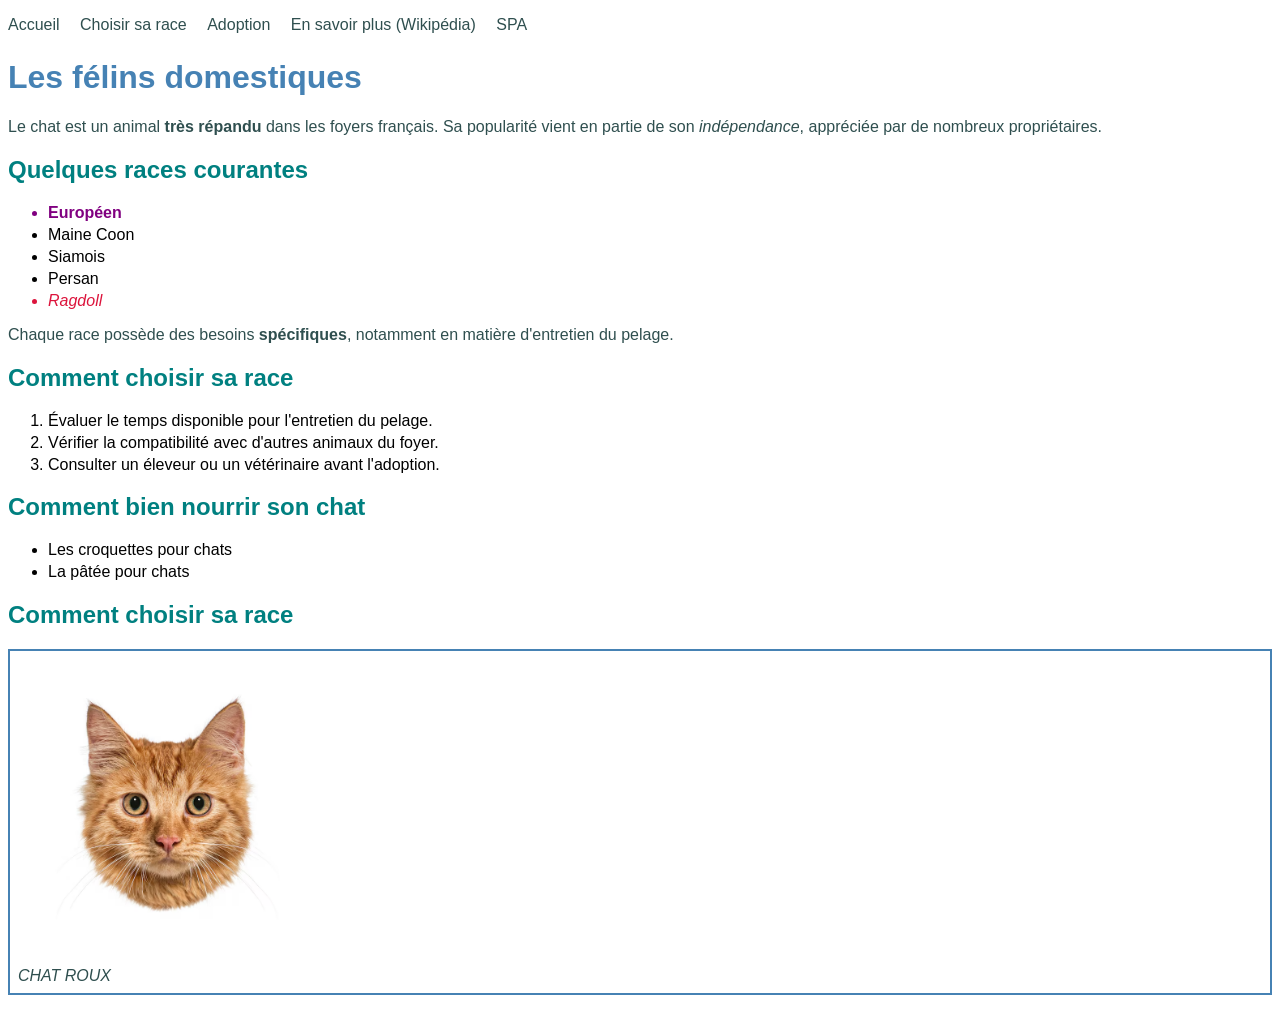
==== cours/html-css/06-images-box-model/index.html @ 83f63fb5 "partie 6 :images-box-model" ====
<!DOCTYPE html>
<html lang="fr">
<nav>
    <ul>
        <li><a href="index.html">Accueil</a></li>
        <li><a href="index.html#choisir">Choisir sa race</a></li>
        <li><a href="adoption.html">Adoption</a></li>
        <li><a href="https://fr.wikipedia.org/wiki/Chat">En savoir plus (Wikipédia)</a></li>
        <li><a
                href="https://www.la-spa.fr/adopter/trouver-mon-animal/?seed=049135410460839&species=chat&search=1">SPA</a>
        </li>
    </ul>
</nav>

<head>
    <meta charset="UTF-8">
    <title>Les félins domestiques</title>
    <link rel="stylesheet" href="style.css">
</head>

<body>
    <h1>Les félins domestiques</h1>
    <p>Le chat est un animal <strong>très répandu</strong> dans les foyers français. Sa popularité vient en partie de
        son <em>indépendance</em>, appréciée par de nombreux propriétaires.</p>
    <h2>Quelques races courantes</h2>
    <ul>
        <li id="race-vedette" class="recommandee">Européen</li>
        <li>Maine Coon</li>
        <li>Siamois</li>
        <li>Persan</li>
        <li class="deconseillee">Ragdoll</li>
    </ul>
    <p>Chaque race possède des besoins <strong>spécifiques</strong>, notamment en matière d'entretien du pelage.</p>
    <h2>Comment choisir sa race</h2>
    <ol>
        <li>Évaluer le temps disponible pour l'entretien du pelage.</li>
        <li>Vérifier la compatibilité avec d'autres animaux du foyer.</li>
        <li>Consulter un éleveur ou un vétérinaire avant l'adoption.</li>


    </ol>

    <h2>Comment bien nourrir son chat</h2>
    <ul>
        <li>Les croquettes pour chats </li>
        <li> La pâtée pour chats </li>
    </ul>

    <h2 id="choisir">Comment choisir sa race</h2>
    <figure>
        <img src="images/chat roux.avif" alt="Chat assis, regardant la caméra">
        <figcaption>CHAT ROUX</figcaption>
    </figure>

</body>

</html>
---- cours/html-css/06-images-box-model/style.css ----
body {
    font-family: Arial, sans-serif;
    color: darkslategray;
}

h1 {
    color: steelblue;
}

h2 {
    color: teal;
}

li {
    margin-bottom: 4px;
    color: black;

}

#race-vedette {
    color: purple
}

.recommandee {
    font-weight: bold;
    color: seagreen;
}

.deconseillee {
    font-style: italic;
    color: crimson;
}

em {

    panding: 2px 4px;
    border-color: brown;
    cursor: pointer;
}

em:hover {
    background-color: rgb(247, 3, 3);
}

nav ul {
    list-style: none;
    padding: 0;
}

nav li {
    display: inline-block;
    margin-right: 16px;
}

nav a {
    color: darkslategray;
    text-decoration: none;
}

nav a:visited {
    color: darkslategray;
}

nav a:hover {
    color: seagreen;
    text-decoration: underline;
}

figure {
    border: 2px solid steelblue;
    padding: 8px;
    margin: 16px 0;
}

img {
    width: 300px;
    height: auto;
}

figcaption {
    font-style: italic;
    margin-top: 4px;
}
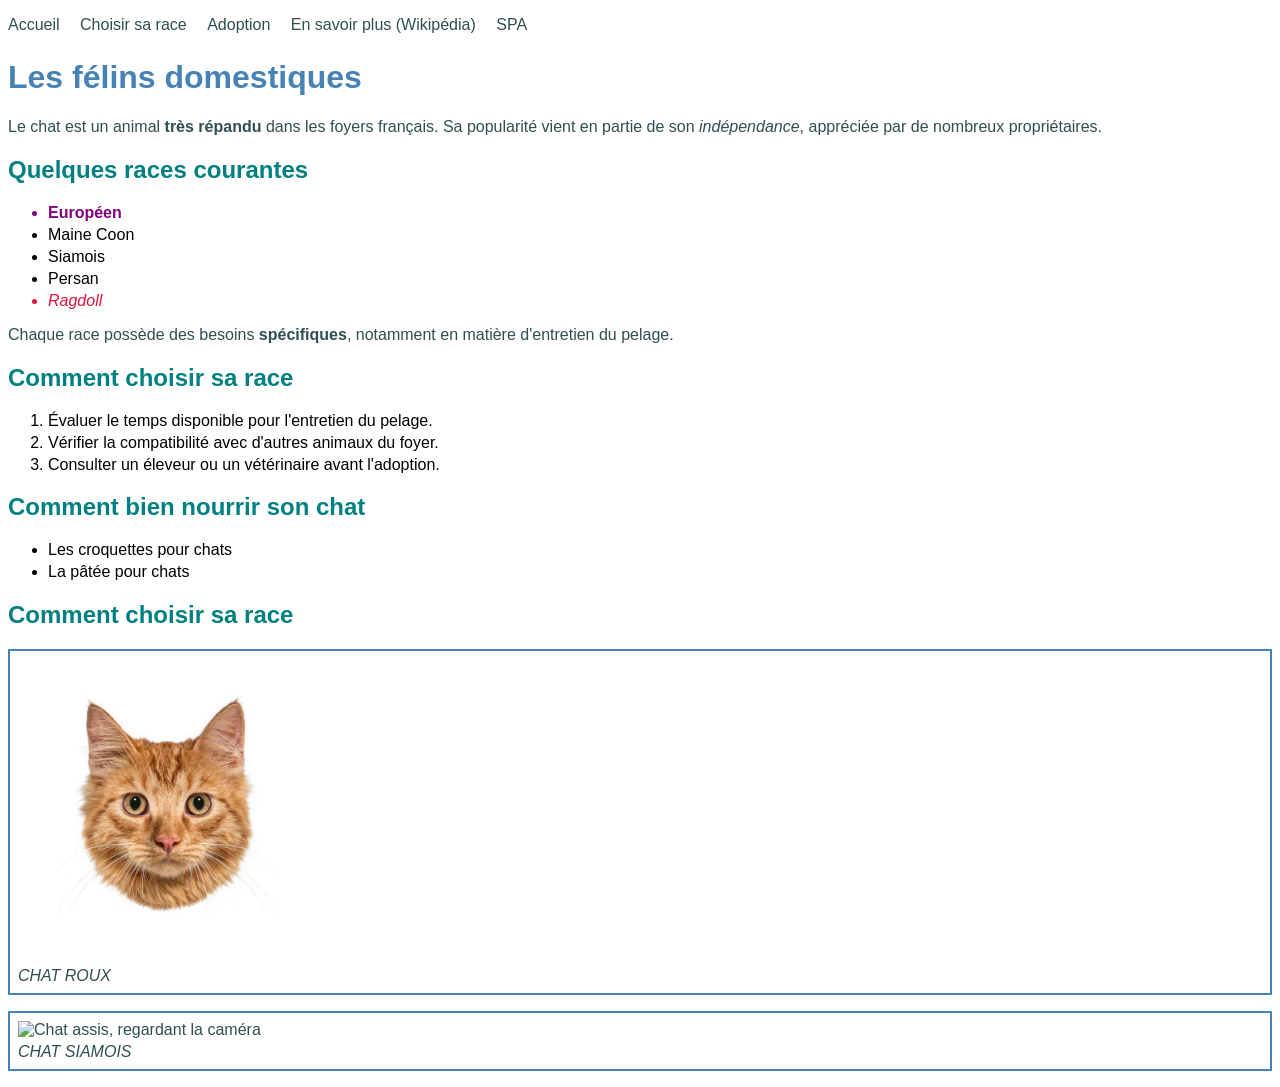
==== commit af1de13e: "Partie 7 : tableaux" ====
--- a/cours/html-css/06-images-box-model/index.html
+++ b/cours/html-css/06-images-box-model/index.html
@@ -52,6 +52,12 @@
         <figcaption>CHAT ROUX</figcaption>
     </figure>
 
+    <figure>
+        <img src="images/siamois.webp" alt="Chat assis, regardant la caméra">
+        <figcaption>CHAT SIAMOIS</figcaption>
+    </figure>
+
+
 </body>
 
 </html>
